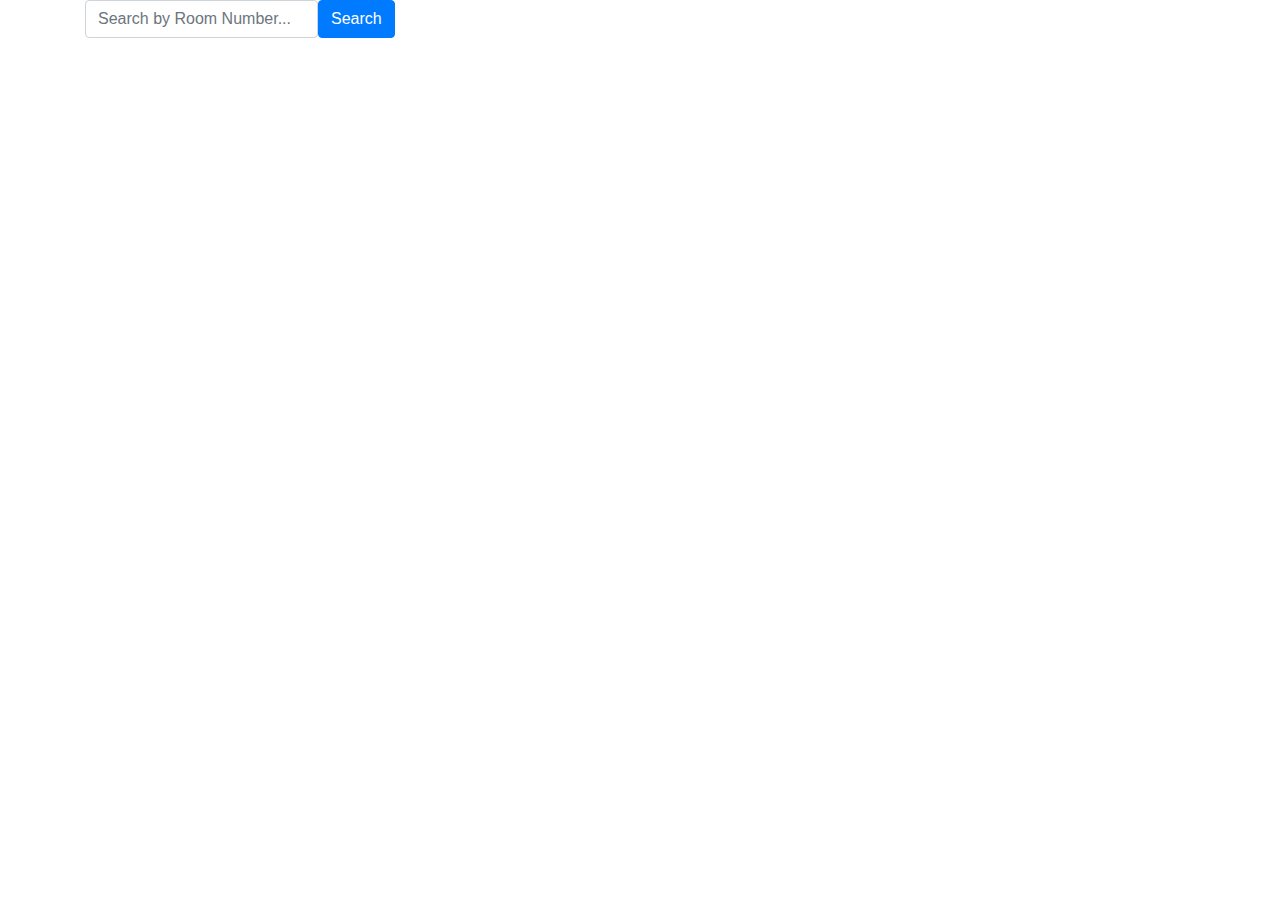
==== FacilitiesProblem/index.html @ 2a6202b2 "first" ====
<!DOCTYPE html>
<html lang="en">
<head>
  <title>Search Example</title>
  <meta charset="utf-8">
  <meta name="viewport" content="width=device-width, initial-scale=1">
  <link rel="stylesheet" href="https://maxcdn.bootstrapcdn.com/bootstrap/4.0.0-beta.2/css/bootstrap.min.css">
</head>
<body>
<div class="container">
  <form class="form-inline" method="post" action="search.php">
    <input type="number" name="Room_Number" class="form-control" placeholder="Search by Room Number...">
    <button type="submit" name="save" class="btn btn-primary">Search</button>
  </form>
</div>
</body>
</html>
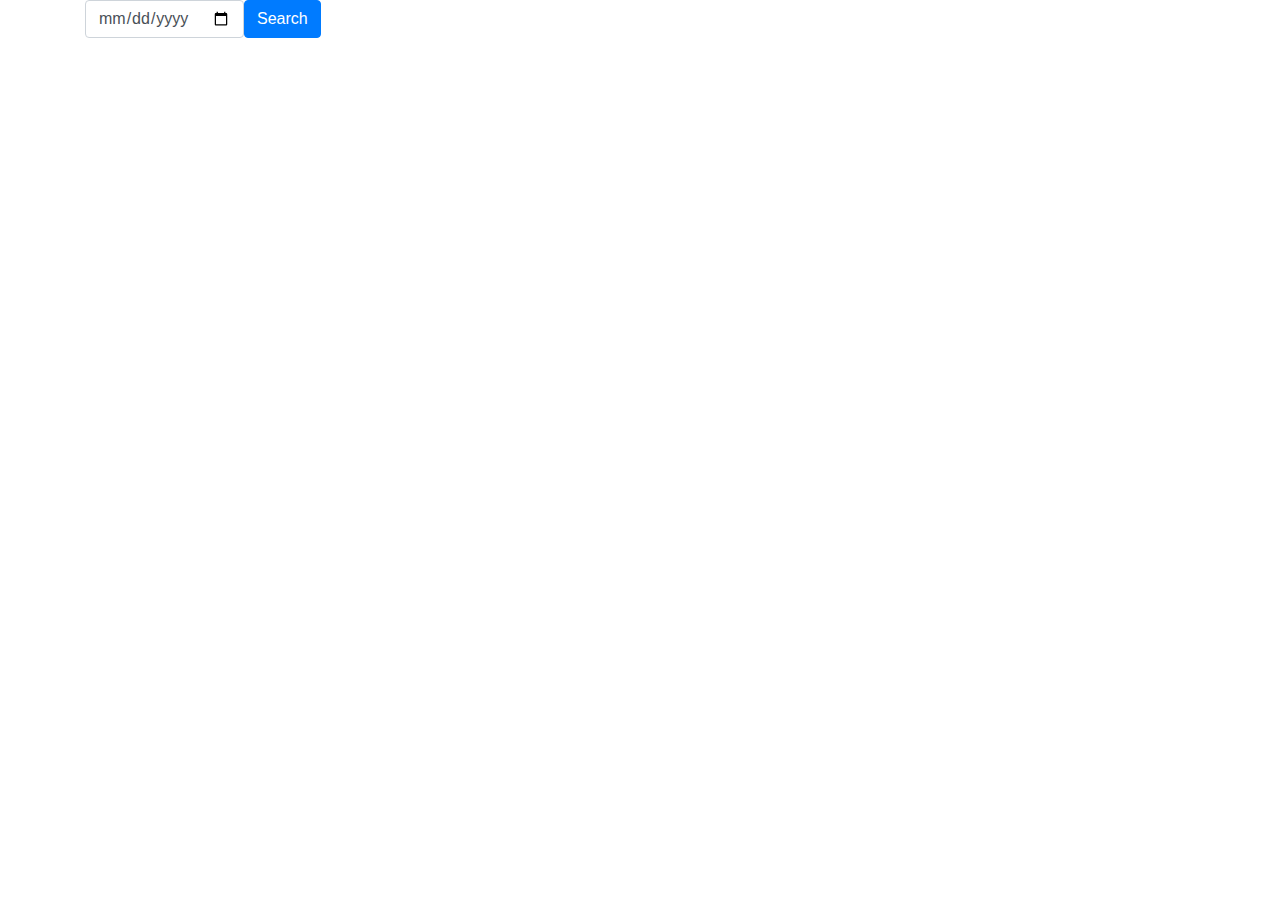
==== commit bbec2fe9: "search by room" ====
--- a/FacilitiesProblem/index.html
+++ b/FacilitiesProblem/index.html
@@ -9,7 +9,7 @@
 <body>
 <div class="container">
   <form class="form-inline" method="post" action="search.php">
-    <input type="number" name="Room_Number" class="form-control" placeholder="Search by Room Number...">
+    <input type="date" name="Room_Number" class="form-control" placeholder="Search by Room Number...">
     <button type="submit" name="save" class="btn btn-primary">Search</button>
   </form>
 </div>
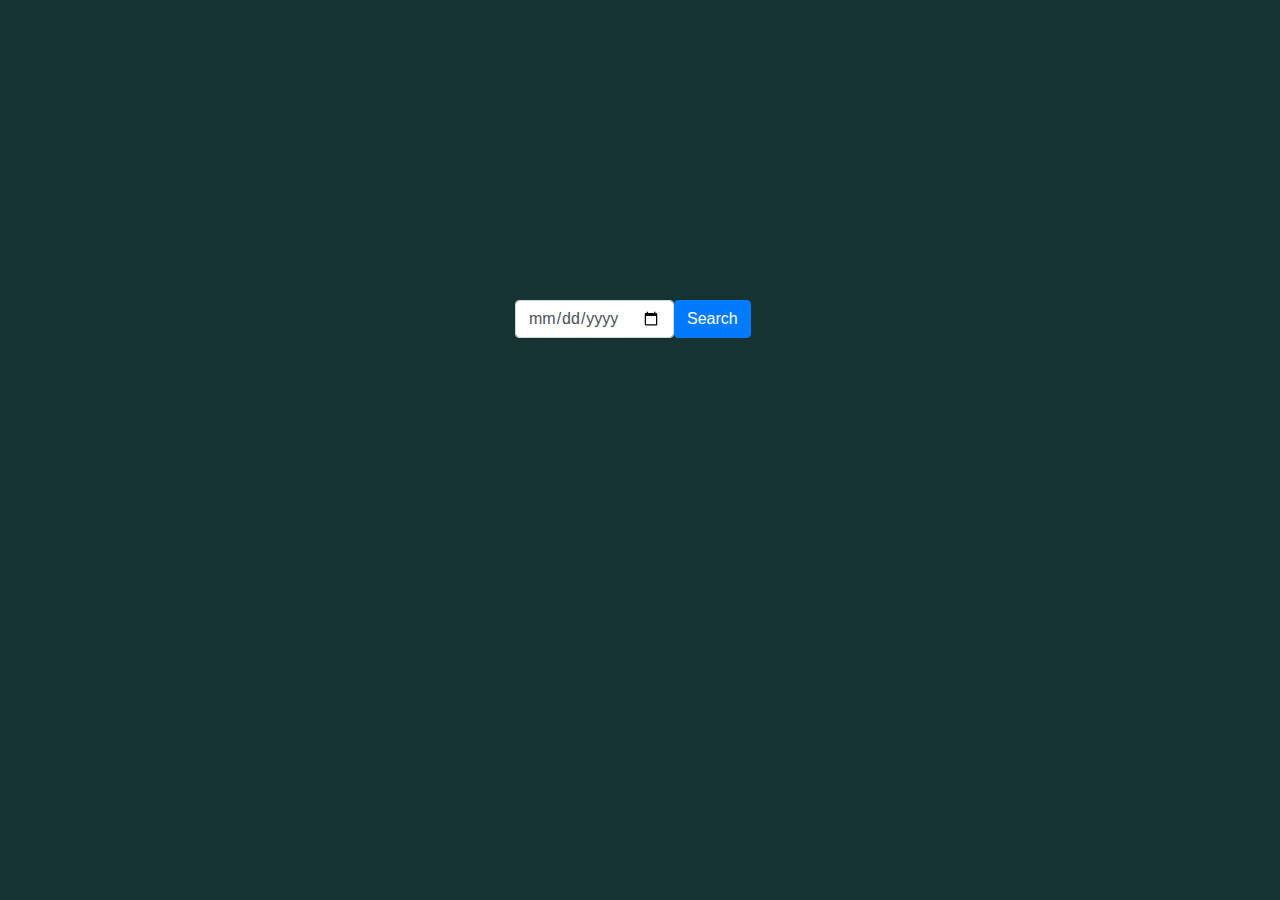
==== commit 936459cc: "last modified" ====
--- a/FacilitiesProblem/index.html
+++ b/FacilitiesProblem/index.html
@@ -5,11 +5,17 @@
   <meta charset="utf-8">
   <meta name="viewport" content="width=device-width, initial-scale=1">
   <link rel="stylesheet" href="https://maxcdn.bootstrapcdn.com/bootstrap/4.0.0-beta.2/css/bootstrap.min.css">
+  <style>
+    .container{
+        margin-top: 300px;
+        margin-left: 500px;
+    }
+</style>
 </head>
-<body>
+<body style="background-color: rgb(22, 51, 51);">
 <div class="container">
   <form class="form-inline" method="post" action="search.php">
-    <input type="date" name="Room_Number" class="form-control" placeholder="Search by Room Number...">
+    <input type="date" name="Room_Number" class="form-control" placeholder="Search by Date...">
     <button type="submit" name="save" class="btn btn-primary">Search</button>
   </form>
 </div>
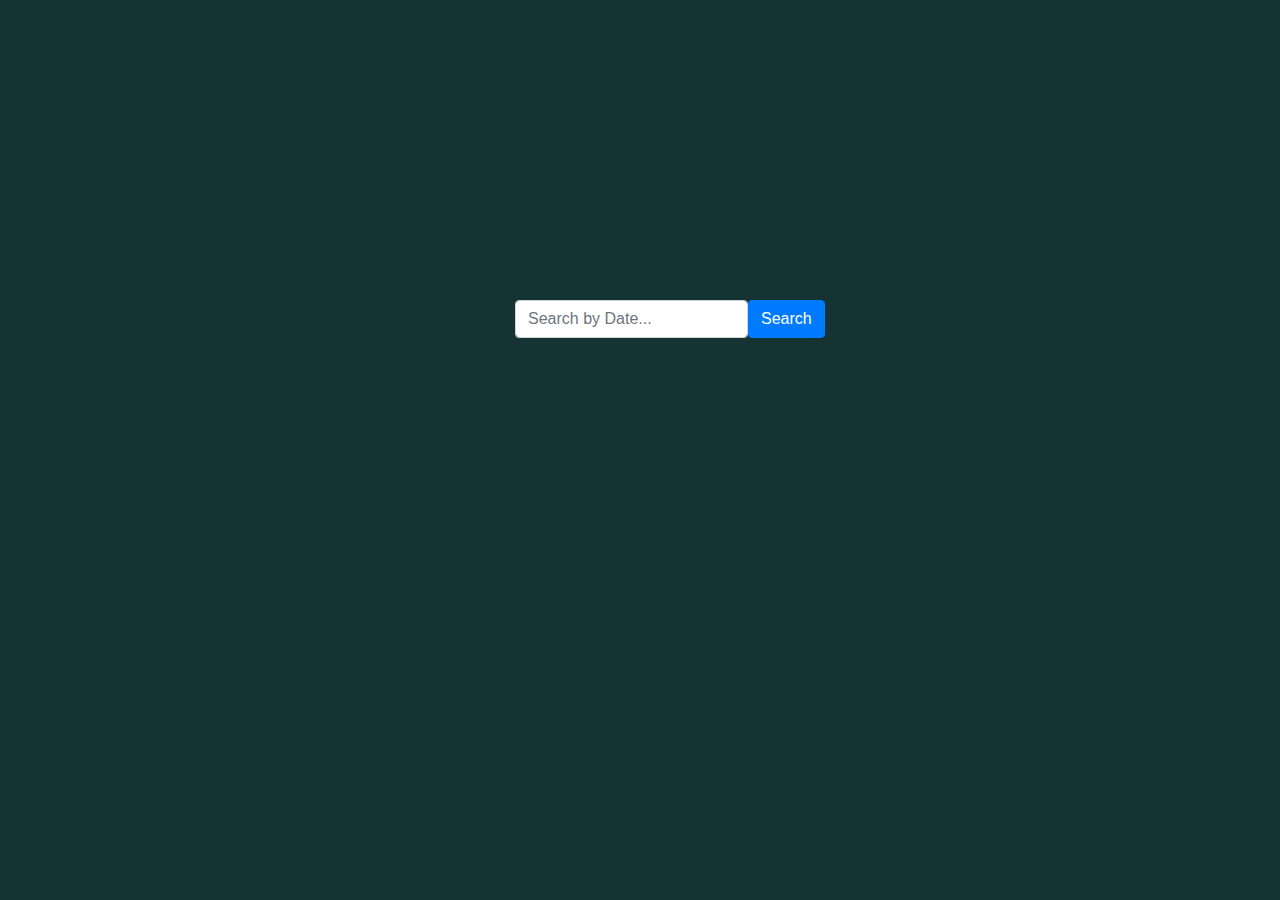
==== commit f0f31129: "last modified" ====
--- a/FacilitiesProblem/index.html
+++ b/FacilitiesProblem/index.html
@@ -14,10 +14,20 @@
 </head>
 <body style="background-color: rgb(22, 51, 51);">
 <div class="container">
+  <!-- <form method="post" action="search.php">
+    <input type="text" name="search" required />
+    <input type="submit" value="Search" />
+  </form> -->
   <form class="form-inline" method="post" action="search.php">
-    <input type="date" name="Room_Number" class="form-control" placeholder="Search by Date...">
+    <input type="text" name="Modified_Date" class="form-control" placeholder="Search by Date...">
     <button type="submit" name="save" class="btn btn-primary">Search</button>
   </form>
 </div>
 </body>
+
+<!-- <form method="post" action="search-con.php">
+  <input type="text" name="search" required />
+  <input type="submit" value="Search" />
+</form>
+<br> -->
 </html>